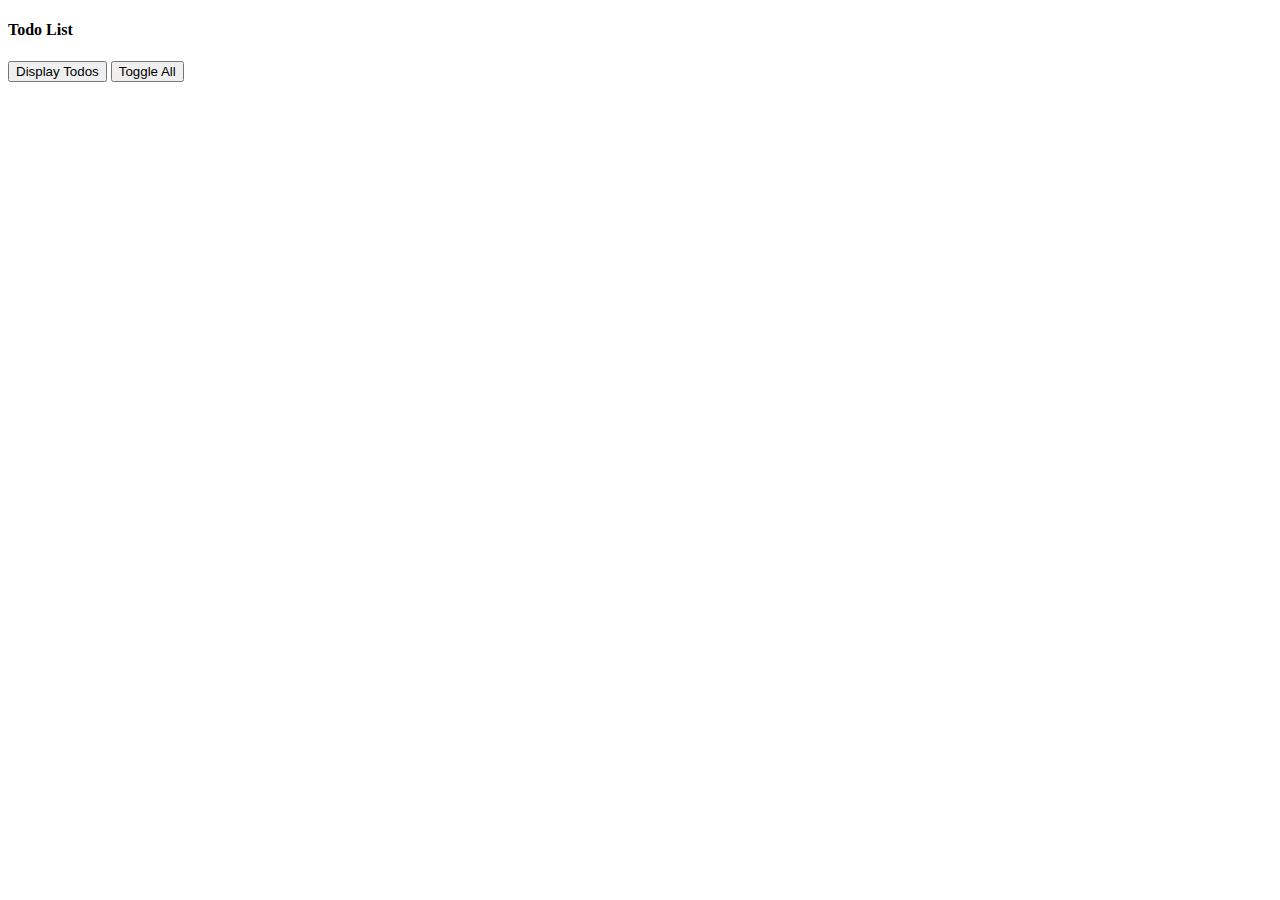
==== index.html @ 6d6b8d78 "Imporved user exp moving some of the from console to buttons in html" ====
<!DOCTYPE html>
<html lang="en">
  <head>
    <meta charset="UTF-8">
    <title></title>
  </head>
  <body>
    <div id="main-div">
      <h4>Todo List</h4>
      <button id="display-todos-btn">Display Todos</button>
      <button id="toggle-all-todos-btn">Toggle All</button>
    </div>
    <script src="js/app.js"></script>
  </body>
</html>
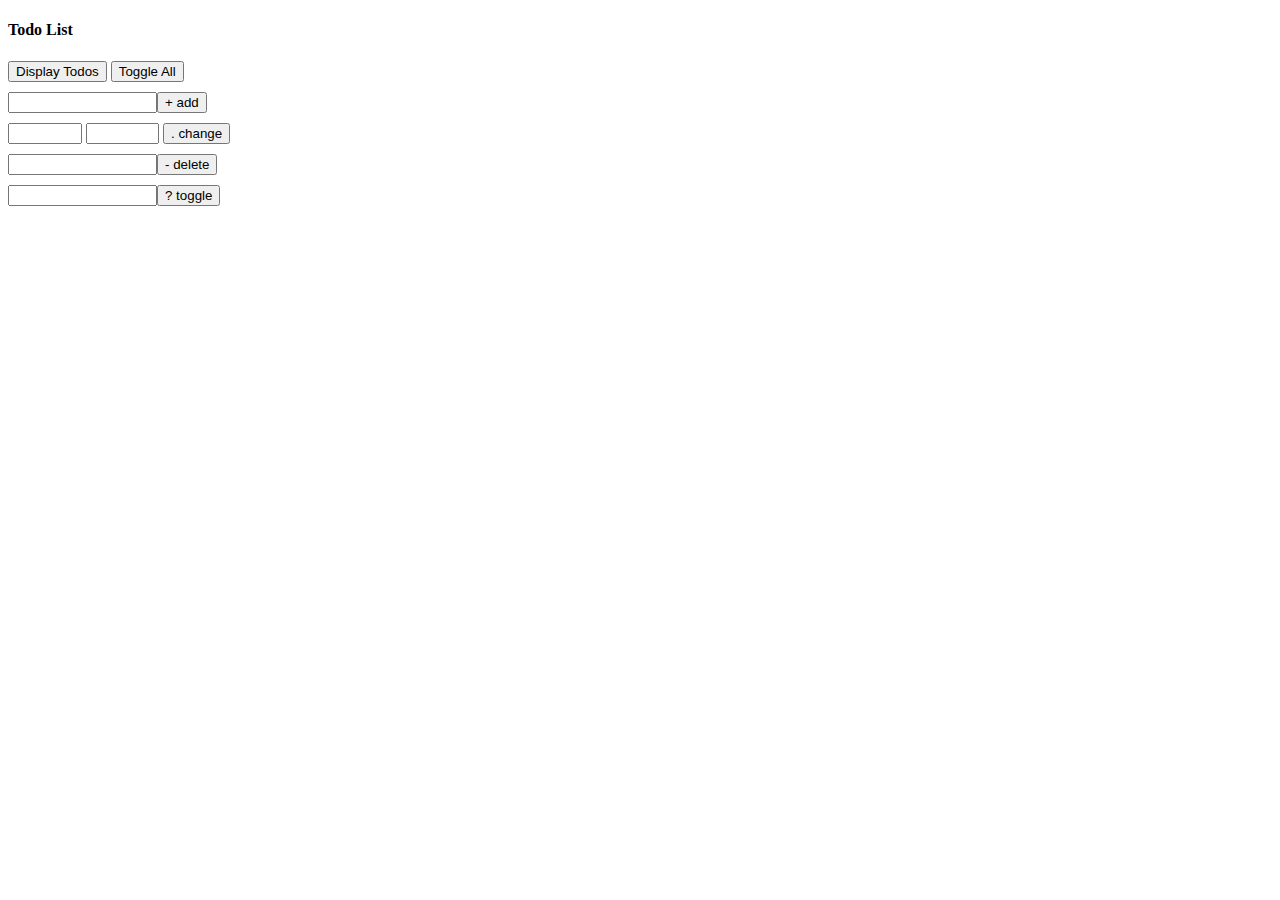
==== commit 420f9ca9: "Form inputs completed and functional" ====
--- a/index.html
+++ b/index.html
@@ -2,13 +2,30 @@
 <html lang="en">
   <head>
     <meta charset="UTF-8">
+    <link rel="stylesheet" href="css/styles.css">
     <title></title>
   </head>
   <body>
     <div id="main-div">
       <h4>Todo List</h4>
-      <button id="display-todos-btn">Display Todos</button>
-      <button id="toggle-all-todos-btn">Toggle All</button>
+      <div class="global-action-div">
+        <button id="" onclick="handlers.display()">Display Todos</button>
+        <button id="" onclick="handlers.toggleAll()">Toggle All</button>
+      </div>
+      <div class="input-structuer-div">
+        <input type="text" id="add"><button id="btn-add" onclick="handlers.add()">+ add</button>
+      </div>
+      <div class="input-structuer-div">
+        <input type="text" id="change-key">
+        <input type="text" id="change-text">
+        <button id="btn-change" onclick="handlers.change()">. change</button>
+      </div>
+      <div class="input-structuer-div">
+        <input type="text" id="delete"><button id="btn-delete" onclick="handlers.delete()">- delete</button>
+      </div>
+      <div class="input-structuer-div">
+        <input type="text" id="toggle"><button id="btn-toggle" onclick="handlers.toggle()">? toggle</button>
+      </div>
     </div>
     <script src="js/app.js"></script>
   </body>
--- a/css/styles.css
+++ b/css/styles.css
@@ -0,0 +1,10 @@
+div {
+  margin-top: 10px;
+  margin-bottom: 10px;
+}
+input {
+  width: 141px;
+}
+input#change-key,input#change-text {
+  width: 65.5px;
+}
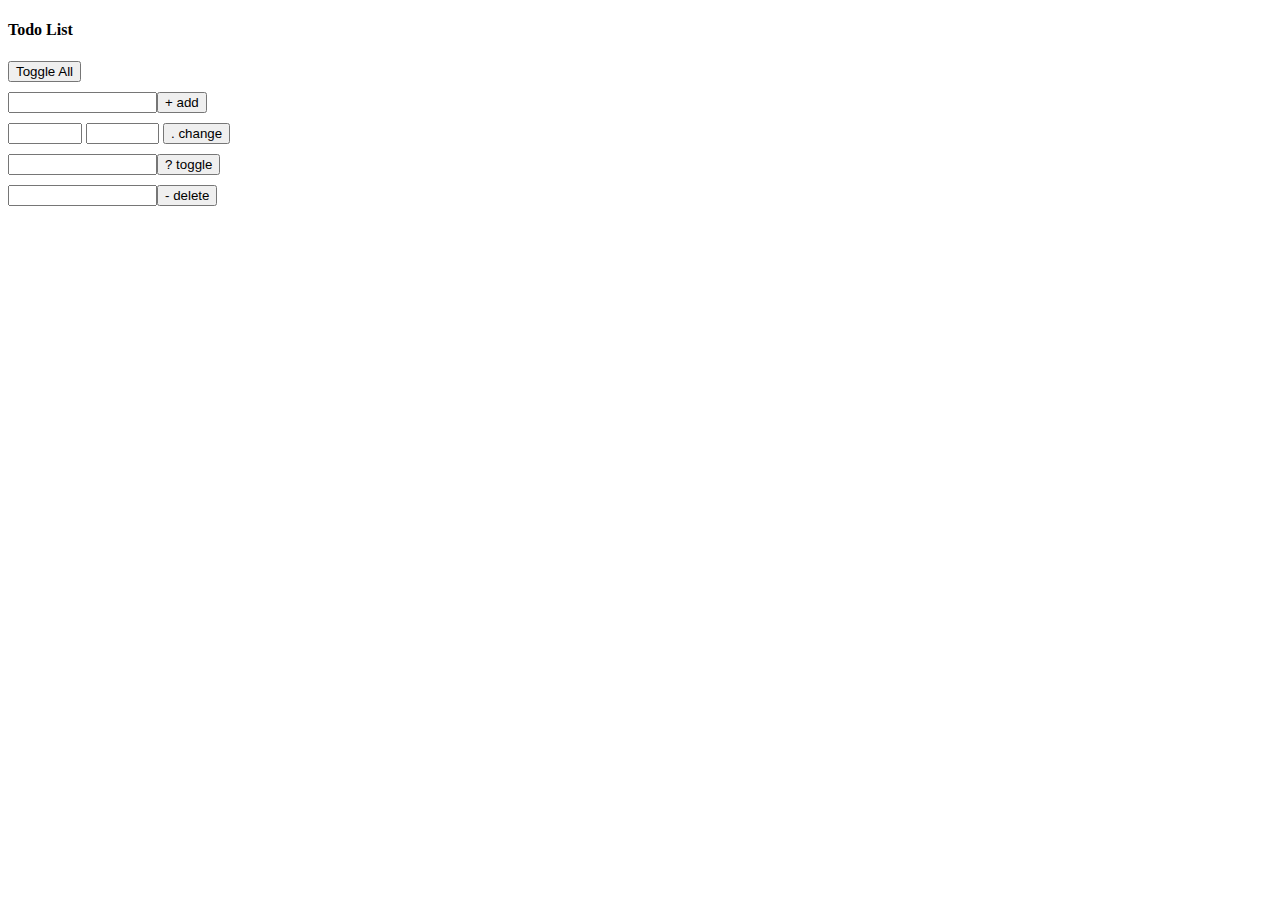
==== commit b1b3ef5e: "Successfully moved away from the console." ====
--- a/index.html
+++ b/index.html
@@ -9,22 +9,24 @@
     <div id="main-div">
       <h4>Todo List</h4>
       <div class="global-action-div">
-        <button id="" onclick="handlers.display()">Display Todos</button>
         <button id="" onclick="handlers.toggleAll()">Toggle All</button>
       </div>
       <div class="input-structuer-div">
         <input type="text" id="add"><button id="btn-add" onclick="handlers.add()">+ add</button>
       </div>
       <div class="input-structuer-div">
-        <input type="text" id="change-key">
+        <input type="number" id="change-key">
         <input type="text" id="change-text">
         <button id="btn-change" onclick="handlers.change()">. change</button>
       </div>
       <div class="input-structuer-div">
-        <input type="text" id="delete"><button id="btn-delete" onclick="handlers.delete()">- delete</button>
+        <input type="number" id="toggle"><button id="btn-toggle" onclick="handlers.toggle()">? toggle</button>
       </div>
       <div class="input-structuer-div">
-        <input type="text" id="toggle"><button id="btn-toggle" onclick="handlers.toggle()">? toggle</button>
+        <input type="number" id="delete"><button id="btn-delete" onclick="handlers.delete()">- delete</button>
+      </div>
+      <div id="todo-disp">
+        <ul id="todo-ul"></ul>  
       </div>
     </div>
     <script src="js/app.js"></script>
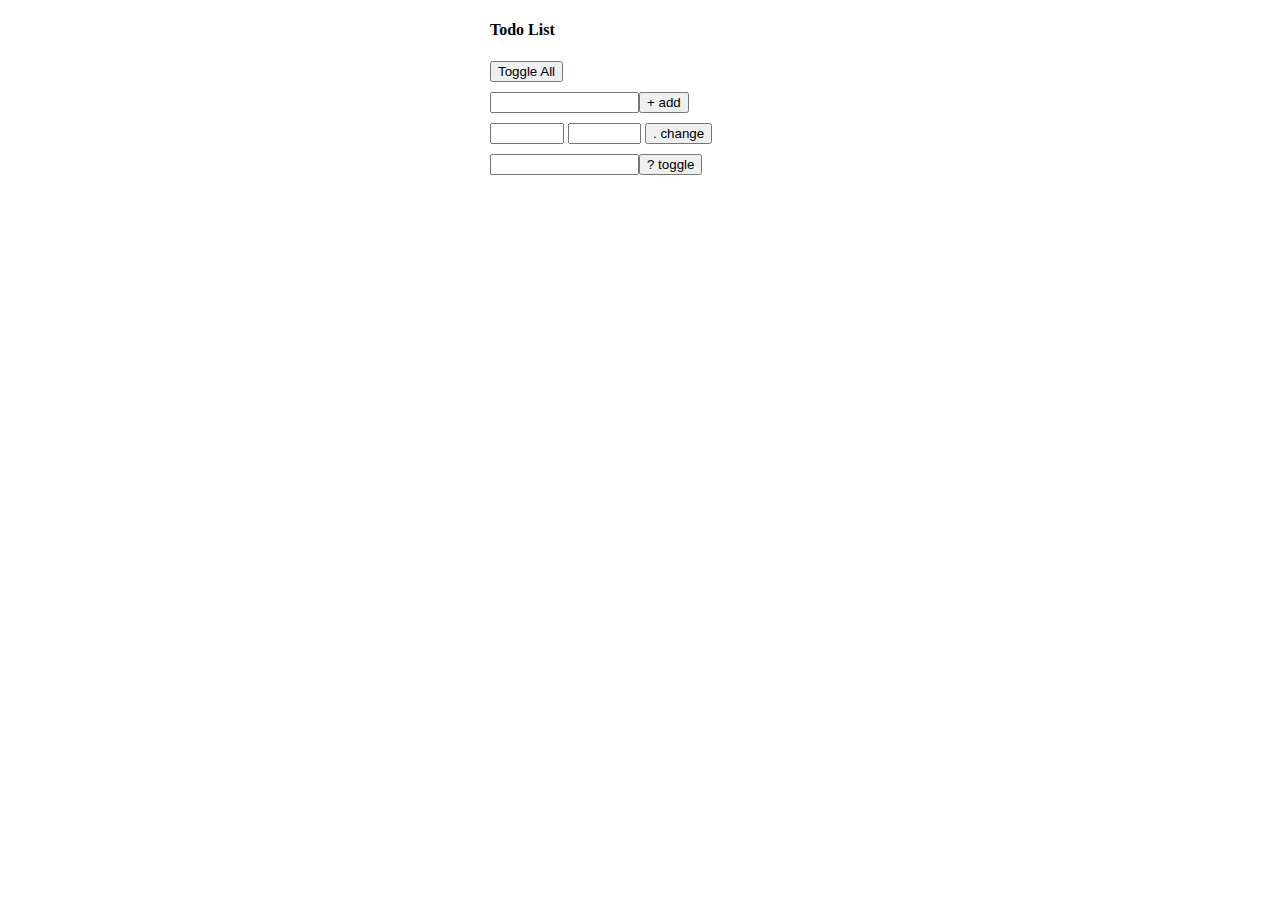
==== commit 09f451f1: "Removed Delete button and input" ====
--- a/index.html
+++ b/index.html
@@ -22,13 +22,11 @@
       <div class="input-structuer-div">
         <input type="number" id="toggle"><button id="btn-toggle" onclick="handlers.toggle()">? toggle</button>
       </div>
-      <div class="input-structuer-div">
-        <input type="number" id="delete"><button id="btn-delete" onclick="handlers.delete()">- delete</button>
-      </div>
       <div id="todo-disp">
         <ul id="todo-ul"></ul>  
       </div>
     </div>
     <script src="js/app.js"></script>
+    <script src="js/playground.js"></script>
   </body>
 </html>
--- a/css/styles.css
+++ b/css/styles.css
@@ -8,3 +8,7 @@
 input#change-key,input#change-text {
   width: 65.5px;
 }
+#main-div {
+  width: 300px;
+  margin:auto;
+}
